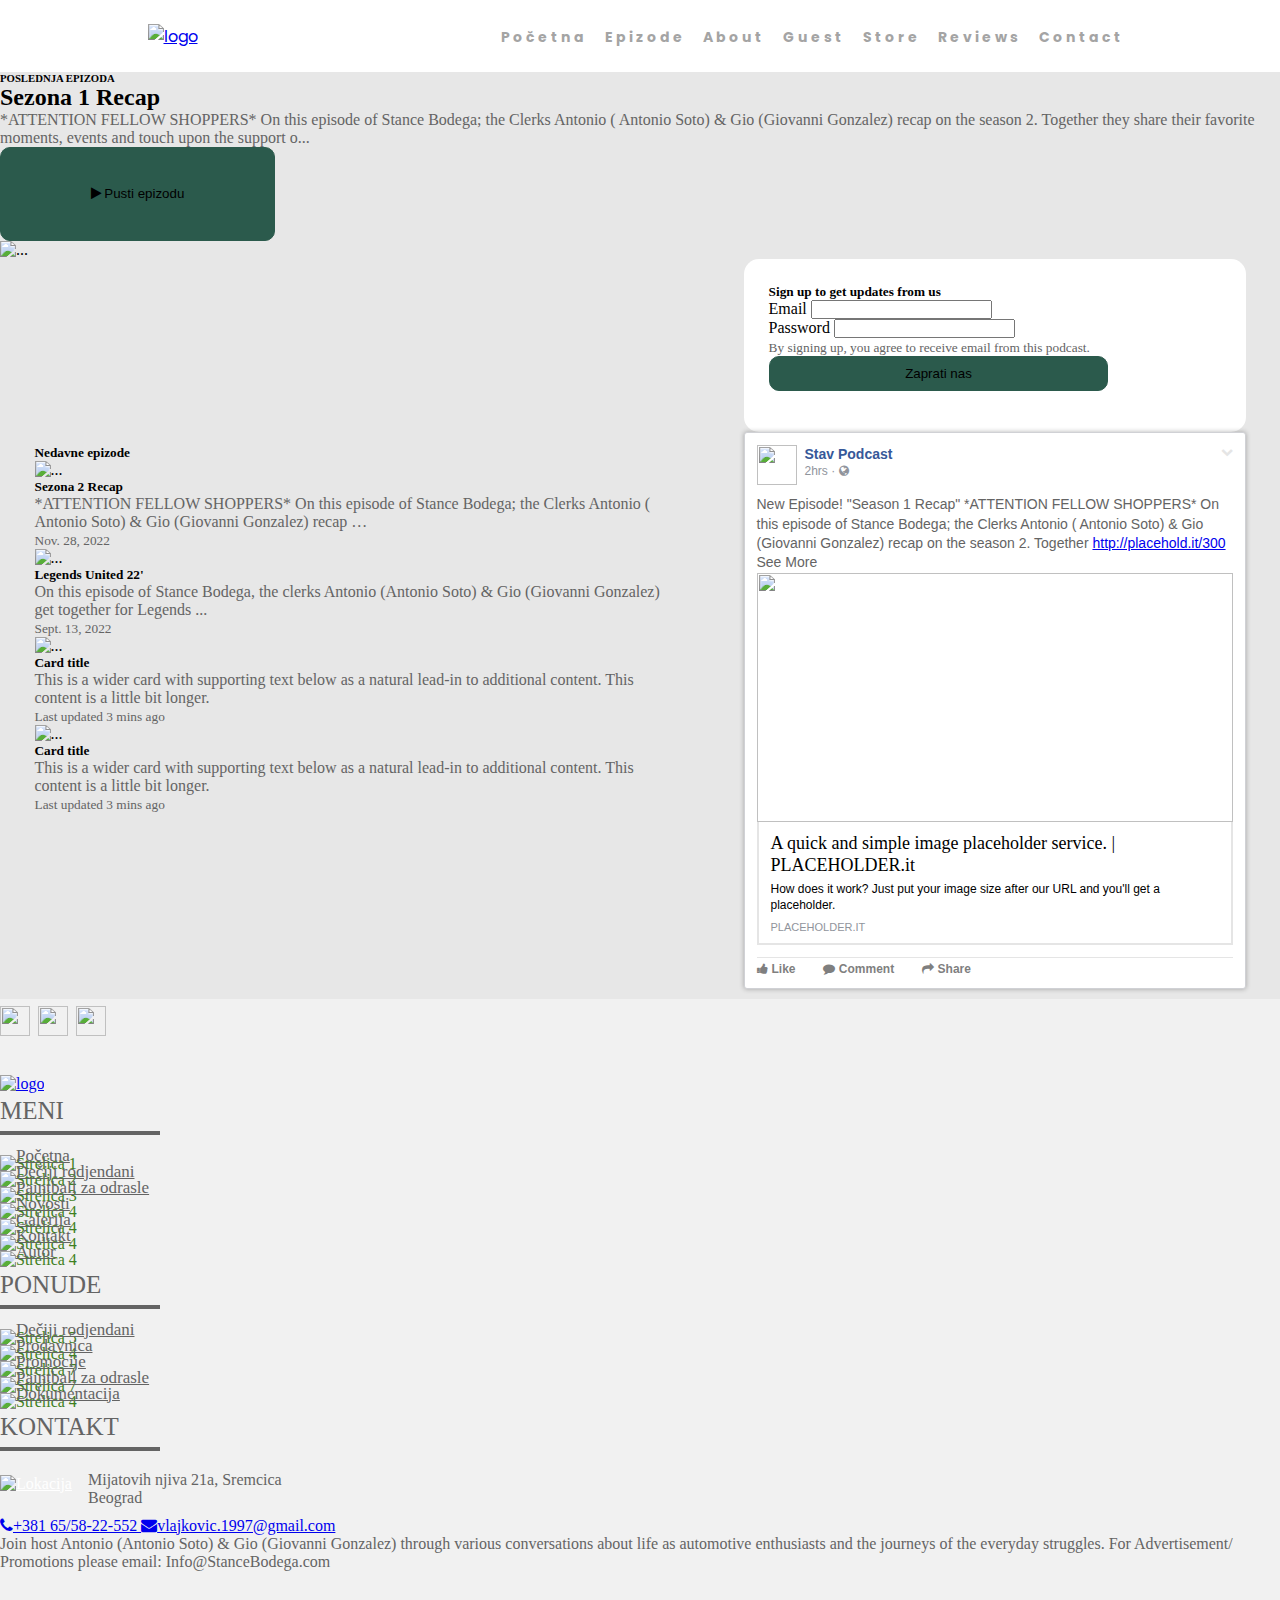
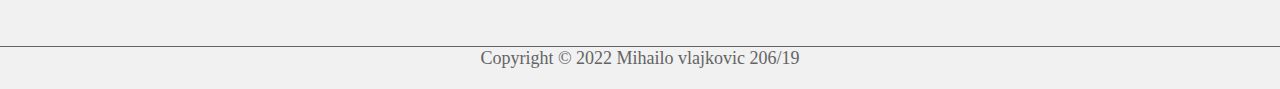
==== index.html @ 4d664a3c "Add files via upload" ====
<!DOCTYPE html>
<html lang="en">
    <head>
        <meta charset="UTF-8">
        <meta http-equiv="X-UA-Compatible" content="IE=edge">
        <meta name="viewport" content="width=device-width, initial-scale=1.0">
        <title>Stanica Podcast</title>
        <link rel="stylesheet" href="assets/css/style.css" type="text/css">
        <link rel="stylesheet" href="https://cdn.jsdelivr.net/npm/bootstrap@4.5.3/dist/css/bootstrap.min.css" 
        integrity="sha384-TX8t27EcRE3e/ihU7zmQxVncDAy5uIKz4rEkgIXeMed4M0jlfIDPvg6uqKI2xXr2" 
        crossorigin="anonymous">
        <link rel="stylesheet" href="https://netdna.bootstrapcdn.com/font-awesome/4.0.3/css/font-awesome.css">
        <link rel="stylesheet" href="path/to/font-awesome/css/font-awesome.min.css">
        <link rel="preconnect" href="https://fonts.googleapis.com"><link rel="preconnect" href="https://fonts.gstatic.com" crossorigin><link href="https://fonts.googleapis.com/css2?family=Poppins:wght@200&display=swap" rel="stylesheet">
        <link rel="icon" href="img/stance.jpg" type="image/x-icon">
        <script src="https://ajax.aspnetcdn.com/ajax/jQuery/jquery-3.6.0.js"></script>
    </head>
    <body>
        <nav id="nav">
            <div class="logo">
                <a href="index.html"><img src="img/stan.png" alt="logo"></a>
            </div>
            <ul class="nav-links">
                <li><a href="index.html">Početna</a></li>
                <li><a href="epizode.html">Epizode</a></li>
                <li><a href="#">About</a></li>
                <li><a href="#">Guest</a></li>
                <li><a href="#">Store</a></li>
                <li><a href="#">Reviews</a></li>
                <li><a href="#">Contact</a></li>
            </ul>
            <div class="burger">
                <div class="line1"></div>
                <div class="line2"></div>
                <div class="line3"></div>
            </div>
        </nav>
        <div class="container-fluid pt-5"  id="all">
            <div class="row px-xl-5">
                <div class="card mb-3" id="all">
                    <div class="row g-0">
                        <div class="col-md-8">
                            <div class="card-body">
                                <h6 class="card-title"><b>POSLEDNJA EPIZODA</b></h6>
                                <h2 class="card-title"><b>Sezona 1 Recap</b></h2>
                                <p class="card-text">*ATTENTION FELLOW SHOPPERS* On this episode of Stance Bodega; the Clerks Antonio ( Antonio Soto) & Gio (Giovanni Gonzalez) recap on the season 2. Together they share their favorite moments, events and touch upon the support o...</p>
                                <a href="epizode.html">
                                    <button type="button" class="btn btn-success btn-lg" id="dugme"><i class="fa fa-solid fa-play"></i> Pusti epizodu</button>
                                </a>
                            </div>
                        </div>
                        <div class="col-md-3" id="nestani">
                            <img src="img/stance.jpg" class="img-fluid rounded-start" alt="...">
                        </div>
                    </div>
                </div>
            </div>
        </div>
        <!----Kraj hedera-->
        
        <!-----Slajder deo----->

        <!---kraj slajder dela----->

        <div class="container-fluid pt-5" id="all">
            <div class="row">
                <div class="col-12" id="proba">
                    <div class="left">
                        <h5 class="card-title my-3">Nedavne epizode</h5>
                        <div class="card mb-3" style="max-width: 640px;">
                            <div class="row g-0" id="fader">
                              <div class="col-md-4">
                                <img id="glenda" src="img/stance.jpg" class="img-fluid rounded-start" alt="...">
                                <img id="to" src="img/stance.jpg" class="img-fluid rounded-start" alt="...">
                              </div>
                              <div class="col-md-8">
                                <div class="card-body">
                                  <h5 class="card-title">Sezona 2 Recap</h5>
                                  <p class="card-text">*ATTENTION FELLOW SHOPPERS* On this episode of Stance Bodega; the Clerks Antonio ( Antonio Soto) & Gio (Giovanni Gonzalez) recap …</p>
                                  <p class="card-text"><small class="text-muted">Nov. 28, 2022</small></p>
                                </div>
                              </div>
                            </div>
                          </div>
                          <div class="card mb-3" style="max-width: 640px;">
                            <div class="row g-0">
                              <div class="col-md-4">
                                <img src="img/stance.jpg" class="img-fluid rounded-start" alt="...">
                              </div>
                              <div class="col-md-8">
                                <div class="card-body">
                                  <h5 class="card-title">Legends United 22'</h5>
                                  <p class="card-text">On this episode of Stance Bodega, the clerks Antonio (Antonio Soto) & Gio (Giovanni Gonzalez) get together for Legends ...</p>
                                  <p class="card-text"><small class="text-muted">Sept. 13, 2022</small></p>
                                </div>
                              </div>
                            </div>
                          </div>
                          <div class="card mb-3" style="max-width: 640px;">
                            <div class="row g-0">
                              <div class="col-md-4">
                                <img src="img/bodega.jpg" class="img-fluid rounded-start" alt="...">
                              </div>
                              <div class="col-md-8">
                                <div class="card-body">
                                  <h5 class="card-title">Card title</h5>
                                  <p class="card-text">This is a wider card with supporting text below as a natural lead-in to additional content. This content is a little bit longer.</p>
                                  <p class="card-text"><small class="text-muted">Last updated 3 mins ago</small></p>
                                </div>
                              </div>
                            </div>
                          </div>
                          <div class="card mb-3" style="max-width: 640px;">
                            <div class="row g-0">
                              <div class="col-md-4">
                                <img src="img/stance.jpg" class="img-fluid rounded-start" alt="...">
                              </div>
                              <div class="col-md-8">
                                <div class="card-body">
                                  <h5 class="card-title">Card title</h5>
                                  <p class="card-text">This is a wider card with supporting text below as a natural lead-in to additional content. This content is a little bit longer.</p>
                                  <p class="card-text"><small class="text-muted">Last updated 3 mins ago</small></p>
                                </div>
                              </div>
                            </div>
                          </div>
                    </div>
                    <div class="right">
                        <div class="form-login" id="white">
                            <div>
                                <h5 class="card-title">Sign up to get updates from us</h5>
                                <div class="form-group">
                                    <label for="tbEmail">Email</label>
                                    <input type="email" id="tbEmail" class="form-control">
                                    <span style="color: red;"id="email-error"></span>
                                </div>
                                <div class="form-group">
                                    <label for="tbPassword">Password</label>
                                    <input type="password" id="tbPassword" class="form-control">
                                    <span style="color: red;" id="password-error"></span>
                                </div>
                                <p class="card-text"><small class="text-muted">By signing up, you agree to receive email from this podcast.</small></p>
                                <button type="button" class="btn btn-success btn-lg" id="dugme1">Zaprati nas</button>
                                <p style="margin-top: 1rem; font-weight: 700;" id="message-info"></p>
                            </div>
                        </div>



                        <div class="f-card my-5">
                            <div class="header">
                              <div class="options"><i class="fa fa-chevron-down"></i></div>
                              <img class="co-logo" src="img/stance.jpg" />
                              <div class="co-name"><a href="#">Stav Podcast</a></div>
                              <div class="time"><a href="#">2hrs</a> · <i class="fa fa-globe"></i></div>
                            </div>
                            <div class="content">
                              <p>New Episode! "Season 1 Recap"

                                *ATTENTION FELLOW SHOPPERS* On this episode of Stance Bodega; the Clerks Antonio ( Antonio Soto) & Gio (Giovanni Gonzalez) recap on the season 2. Together <a href="http://placehold.it/300">http://placehold.it/300</a> See More</p>
                            </div>
                          
                            <div class="reference">
                              <img class="reference-thumb" src="img/bodega.jpg" />
                              <div class="reference-content">
                                <div class="reference-title">A quick and simple image placeholder service. | PLACEHOLDER.it</div>
                                <div class="reference-subtitle">How does it work? Just put your image size after our URL and you'll get a placeholder.</div>
                                <div class="reference-font">placeholder.it</div>
                              </div>
                            </div>
                            <div class="social">
                              <div class="social-content"></div>
                              <div class="social-buttons">
                                <span><i class="fa fa-thumbs-up"></i>Like</span>
                                <span><i class="fa fa-comment"></i>Comment</span>
                                <span><i class="fa fa-share"></i>Share</span></div>
                            </div>
                          </div>
                        </div> 
                    </div>
                </div>
            </div>
        </div>

        

        <!--Footer-->
        <!--FOOTER-->
        <footer>
            <div class="footer ">
                <div class="container">
                    <div class="row">
                        <div class="col-xl-12 col-lg-12 col-md-12 col-sm-12 ">
                            <div class="row">
                                <div class="col-xl-3 col-lg-3 col-md-6 col-sm-6 ">
                                    <div class="address">
                                        <ul class="social_link">
                                            <li><a href="https://www.facebook.com/Paintball-zone-782758795267621"><img src="img/fb.png"></a></li>
                                            <!-- <li><a href="#!"><img src="icon/tw.png"></a></li> -->
                                            <li><a href="https://www.instagram.com/paintballsremcica/?hl=sr"><img src="img/lin(2).png"></a></li>
                                            <li><a href="mailto:vlajkovic.1997@gmail.com"><img src="img/instagram.png"></a></li>
                                        </ul>
                                        <div class="logo">
                                            <a href="index.php"> <img src="img/stan.png" alt="logo"/></a>
                                        </div>
                                    </div>
                                </div>
                                <div class="col-lg-3 col-md-6 col-sm-6">
                                    <div class="address">
                                        <h3>Meni </h3>
                                        <ul class="Menu_footer">
                                            <li><img src="img/3.png" alt="Strelica 1"> <a href="index.php" id="active">Početna</a> </li>
                                            <li><img src="img/3.png" alt="Strelica 2"> <a href="rodjendani.php">Dečiji rodjendani</a> </li>
                                            <li><img src="img/3.png" alt="Strelica 3"> <a href="regularni-paintball.php">Paintball za odrasle</a> </li>
                                            <li><img src="img/3.png" alt="Strelica 4"> <a href="blog.php">Novosti</a> </li>
                                            <li><img src="img/3.png" alt="Strelica 4"> <a href="galerija.php">Galerija</a> </li>
                                            <li><img src="img/3.png" alt="Strelica 4"> <a href="kontakt.php">Kontakt</a> </li>
                                            <li><img src="img/3.png" alt="Strelica 4"> <a href="autor.php">Autor</a> </li>
                                        </ul>
                                    </div>
                                </div>
                                <div class="col-lg-3 col-md-6 col-sm-6">
                                    <div class="address">
                                        <h3>Ponude</h3>
                                        <ul class="Links_footer">
                                            <li class="active"><img src="img/3.png" alt="Strelica 5"> <a href="rodjendani.php">Dečiji rodjendani</a></li>
                                            <li><img src="img/3.png" alt="Strelica 4"> <a href="paintball-shop.php">Prodavnica</a> </li>
                                            <li><img src="img/3.png" alt="Strelica 7"> <a href="airsoft.html">Promocije</a> </li>
                                            <li><img src="img/3.png" alt="Strelica 7"> <a href="regularni-paintball.php">Paintball za odrasle</a> </li>
                                            <li><img src="img/3.png" alt="Strelica 4"> <a href="DOKUMENTACIJA.pdf">Dokumentacija</a> </li>
                                        </ul>
                                    </div>
                                </div>

                                <div class="col-lg-3 col-md-6 col-sm-6 ">
                                    <div class="address">
                                        <h3>KONTAKT </h3>
                                        <ul class="loca">
                                            <li>
                                                <a href="kontakt.html"><img src="img/loc.png" alt="Lokacija" /></a>Mijatovih njiva 21a, Sremcica
                                                <br>Beograd</li>
                                            <!-- <li>
                                                <a href="#"><img src="icon/email.png" alt="#" /></a>sportname99@gmail.com </li>
                                            <li>
                                                <a href="kontakt.html"><img src="icon/call.png" alt="#" /></a>+381 63/83-02-755</li> -->
                                        </ul>
                                        <a href="tel:+381 65/58-22-552" class="tm-contact-link">
                                            <i class="fa fa-phone tm-contact-icon"></i>+381 65/58-22-552
                                        </a>
                                        <a href="mailto:vlajkovic.1997@gmail.com" class="tm-contact-link">
                                            <i class="fa fa-envelope tm-contact-icon"></i>vlajkovic.1997@gmail.com
                                        </a>
                                    </div>
                                </div>
                                <div class="card-body">
                                    <p class="card-text">Join host Antonio (Antonio Soto) &amp; Gio (Giovanni Gonzalez) through various conversations about life as automotive enthusiasts and the journeys of the everyday struggles. For Advertisement/ Promotions please email: Info@StanceBodega.com</p>
                                </div>
                            </div>
                        </div>

                    </div>

                </div>
                <div class="copyright">
                    <div class="container">
                        <p>Copyright © 2022 Mihailo vlajkovic 206/19</a>
                    </div>
                </div>
            </div>
        </footer>
    </body>
</html>





        <!-- <audio controls>
            <source src="audio/Chase Atlantic - _Church_ (Official Music Video).webm" type="audio/mpeg">
        </audio> -->


        <script src="assets/js/main.js"></script>
    </body>
</html>
---- assets/css/style.css ----
*{
    margin: 0px;
    padding: 0px;
    box-sizing: border-box;
}

#nav{
    display: flex;
    justify-content: space-around;
    align-items: center;
    min-height: 8vh;
    font-family: 'Poppins', sans-serif;
}


.logo img{
    width: 180px;
    height: 180px;
}

.nav-links{
    display: flex;
    justify-content: space-around;
    width: 50%;
}

.nav-links li{
    list-style-type: none;
}

.nav-links a{
    color: rgb(164, 164, 164);
    text-decoration: none;
    letter-spacing: 3px;
    font-weight: bold;
    font-size: 14px;
}

.burger{
    display: none;
    cursor: pointer;
}

.burger div{
    width: 25px;
    height: 3px;
    background-color: rgb(164, 164, 164);
    margin: 5px;
}


@media screen and (max-width: 1024px) {
    .nav-links{
        width: 60%;
    }
}

@media screen and (max-width: 768px) {
    body{
        overflow-x: hidden;
    }
    #proba{
        display: block !important;
    }
    #nestani{
        display: none;
    }
    .nav-links{
        position: absolute;
        right: 0px;
        height: 92vh;
        top: 22vh;
        background-color: rgb(44, 91, 78);
        display: flex;
        flex-direction: column;
        align-items: center;
        width: 50%;
        transform: translateX(100%);
        transition: transform 0.5s ease-in;
    }
    .nav-links li{
        opacity: 0;
    }
    .burger{
        display: block;
    }
}


.nav-active{
    transform: translateX(0%);
}

@keyframes navLinkFade {
    from{
        opacity: 0;
        transform: translateX(50px);
    }
    to{
        opacity: 1;
        transform: translateX(0px);
    }
}


/**Kraj Nav dela***/


#all{
    width: 100%;
    background-color: rgb(231, 231, 231);
    border: none;
}

#all p{
    color: rgb(100, 100, 100);
}

#white{
    background-color: rgb(255, 255, 255);
    border-radius: 15px;
    padding: 5%;
}

#dugme{
    background-color: #2b5a4c;
    border: 1px solid #2b5a4c;
    border-radius: 10px;
    padding: 3% 7%;
}

#dugme:hover{
  background-color: #337763;
  border: 1px solid #337763;
}

#dugme1{
    background-color: #2b5a4c;
    border: 1px solid #2b5a4c;
    border-radius: 10px;
    padding: 2% 30%;
}

#dugme1:hover{
  background-color: #337763;
  border: 1px solid #337763;
}

#proba{
    display: flex;
    justify-content: space-around;
    align-items: center;
}




/* Facebook kartica */
.f-card {
  background-color:white;
  /*height:400px;*/
  width:502px;
  border: 1px solid #d0d1d5;
  border-radius:3px;
  margin: auto;
  margin-bottom:10px;
  padding: 12px; 
  
  box-shadow: 0 0 5px rgba(0, 0, 0, .30); /* Not original, just a test */
}

.header {
  margin-bottom:17px;
}

.co-logo {
  /*display:block;*/
  float:left;
  margin-right:8px;
  
  width:40px;
  height:40px;
}

.co-name > a {
  font-family: Helvetica;
  font-size:14px;
  font-weight: bold;
  line-height: 1.38;
  color: #365899;
  text-decoration:none;
  
  margin-bottom:2px;
}

.co-name > a:hover {
  text-decoration:underline;
}

.time {
  font-family: Helvetica;
  font-size:12px;
  color: #90949c;
}

.time > a {
  color: #90949c;
  text-decoration:none;
}

.time > a:hover {
  text-decoration:underline;
}

.options {
  font-family: Helvetica;
  font-size:12px;
  color: #e5e5e5;
  float:right;
}

.options:hover {
  color: black; /* Fallback */
  color: rgba(0, 0, 0, .30);
}

.content {
  clear:both;
  font-family: Helvetica, sans-serif;
  font-size:14px;
  line-height: 1.38;
}

.reference {
  width:476px;
}
.reference-thumb {
  display:block;
  width:476px;
  height:249px;
}

.reference-content {
  border: 2px solid black;
  border: 2px solid rgba(0, 0, 0, .1);
  border-top: 0;
  padding: 10px 12px 10px 12px;
}

.reference:hover .reference-content {
  border-color: black; /* Fallback */
  border-color: rgba(0, 0, 0, .15);
}

.reference-title {
  font-family: Georgia;
  font-size: 18px;
  font-weight: 500;
  line-height: 22px;
  
  margin-bottom:5px;
}

.reference-subtitle {
  font-family: Helvetica;
  font-size:12px;
  line-height: 16px; 
}

.reference-font {
  color: #90949c;
  font-family: Helvetica;
  font-size: 11px;
  line-height: 11px;
  text-transform: uppercase;

  padding-top:9px; 
}

.social {
  margin-top:12px;
}
.social-buttons {
  color: #7f7f7f;
  font-family: Helvetica;
  font-size: 12px;
  font-weight:bold;
  line-height:14px;
  
  border-top:1px solid #e5e5e5;
  padding-top:4px;
  
}

.social-buttons span {
  font-size: 12px;
  margin-right:20px;
  padding:4px 4px 4px 0;
}

.social-buttons span:hover {
  text-decoration:underline;
  cursor:pointer;
}

.social-buttons span i {
  padding-right:4px;
}


#scrool{
    overflow-y: scroll;
}
/*Kraj Facebook kartica */


#fader{
  position: relative;
}

#fader #to{
  display: none;
  position: absolute;
  left: 0;
}

#fader img{
  width: 210px;
  height: 200px;
}

/** footer **/
.footer {
    background: #f1f1f1;
    color: rgb(100, 100, 100);
  }
  
  .footer h2 {
    /* color: #fff; */
    font-size: 40px;
    line-height: 40px;
    text-align: center;
  }
  
  .footer .address h3 {
    /* color: #fff; */
    font-size: 25px;
    line-height: 35px;
    font-weight: 500;
    text-transform: uppercase;
    padding-bottom: 20px;
    padding-bottom: 3px;
    border-bottom: rgb(100, 100, 100) solid 4px;
    margin-bottom: 20px;
    width: 160px;
  }
  
  .location_section {
    /* background-color: #fff; */
    margin-bottom: 40px;
    border-radius: 10px;
    padding: 20px 35px;
  }
  
  .news {
    padding-bottom: 50px;
    padding-top: 15px;
  }
  
  .news .newslatter {
    padding: 14px 15px;
    -webkit-box-shadow: inherit;
            box-shadow: inherit;
    width: 70%;
    font-size: 19px;
  }
  
  .submit {
    padding: 14px 45px;
    border: rgb(100, 100, 100) solid 1px;
    /* background: #f28b24; */
    /* color: #fff; */
    margin-left: -5px;
    font-weight: 500;
    font-size: 19px;
    max-width: 271px;
    width: 100%;
  }
  
  .submit:hover {
    background: rgb(100, 100, 100);
    border: #d2cece solid 1px;
    color: rgb(100, 100, 100);
  }
  
  ul.social_link {
    padding-bottom: 35px;
    padding-top: 7px;
    display: block;
  }
  
  ul.social_link li {
    display: inline-block;
    padding-right: 4px;
  }
  
  ul.social_link li a img {
    width: 30px;
    height: 30px;
  }
  
  ul.social_link li a img:hover {
    /* background-color: #f28b24; */
    border-radius: 20px;
  }
  
  ul.Menu_footer li {
    padding-bottom: 5px;
    display: block;
    color: #3e7f21;
  }
  
  ul.Menu_footer li a {
    display: block;
    /* color: #fff; */
    color: rgb(100, 100, 100);
    font-size: 17px;
    padding-left: 16px;
    margin-top: -27px;
  }
  
  ul.Menu_footer li a:hover {
    color: rgb(100, 100, 100);
  }
  
  ul.Links_footer {
    list-style: none;
    margin: 0;
    padding: 0;
    width: 100%;
    float: left;
  }
  
  ul.Links_footer li a {
    display: block;
    color: rgb(100, 100, 100);
    font-size: 17px;
    padding-left: 16px;
    margin-top: -27px;
  }
  
  ul.Links_footer li a:hover {
    color: rgb(100, 100, 100);
  }
  
  ul.Links_footer li {
    padding-bottom: 5px;
    color: #3e7f21;
    display: block;
  }
  
  ul.loca li {
    color: rgb(100, 100, 100);
    padding-bottom: 10px;
    display: -webkit-box;
    display: -ms-flexbox;
    display: flex;
    font-size: 16px;
    -ms-flex-wrap: wrap;
        flex-wrap: wrap;
  }
  
  ul.loca li a {
    padding-right: 16px;
    color: #fff;
    margin-top: 4px;
  }
  
  .copyright {
    padding: 20px 0px;
    margin-top: 55px;
    /* background-color: #fff; */
  }
  
  .copyright p {
    color: rgb(100, 100, 100);
    font-size: 18px;
    line-height: 22px;
    text-align: center;
    border-top: rgb(100, 100, 100) solid 1px;
  }
  
  .copyright a {
    color: #000;
  }
  
  .copyright a:hover {
    color: rgb(100, 100, 100);
  }
  
  /** end footer **/



/* Episode deo */

#epizode{
  width: 100%;
    background-color: rgb(231, 231, 231);
    border: none;
}

#epizode .heading{
  font-size: 3rem;
  padding: 2rem 0;
  text-align: center;
  text-shadow: 0 2rem 1rem #000;
}

#epizode .podcast-container{
  display: flex;
  align-items: center;
  flex-flow: column;

}

#epizode .podcast-container .box{
  height: 16rem;
  width: 80%;
  display: flex;
  align-items: center;
  background-color: rgb(231, 231, 231);
  border-radius: 1rem;
  box-shadow: 0 0.8rem 1rem #757575;
  overflow: hidden;
  margin: 2rem;
}


#epizode .podcast-container .box .image{
  height: 100%;
  width: 25%;
}

#epizode .podcast-container .box .image img{
  height: 100%;
  width: 100%;
  object-fit: cover;
}


#epizode .podcast-container .box .podcast{
  width: 75%;
}

.podcast p{
  text-align: center;
  margin: -0.5%;
}

.podcast #social-sredina{
  text-align: center;
  margin: -1%;
}

.podcast h5{
  margin: -1%;
  font-weight: bold;
  text-align: center;
  color: #606060;
  padding: 0.5%;
}

/* #social-sredina{
  text-align: center;
} */

#epizode .podcast-container .box .podcast audio{
  width: 100%;
  outline: none;
}

#epizode .podcast-container .box .podcast audio::-webkit-media-controls-enclosure{
  background: none;
}

@media (max-width: 600px){

  #epizode .podcast-container .box{
    height: 27rem;
    width: 90%;
    flex-flow: column;
  }

  #epizode .podcast-container .box .image{
    height: 70%;
    width: 100%;
  }

  #epizode .podcast-container .box .podcast{
    height: 20%;
    width: 100%;
  }
  
}
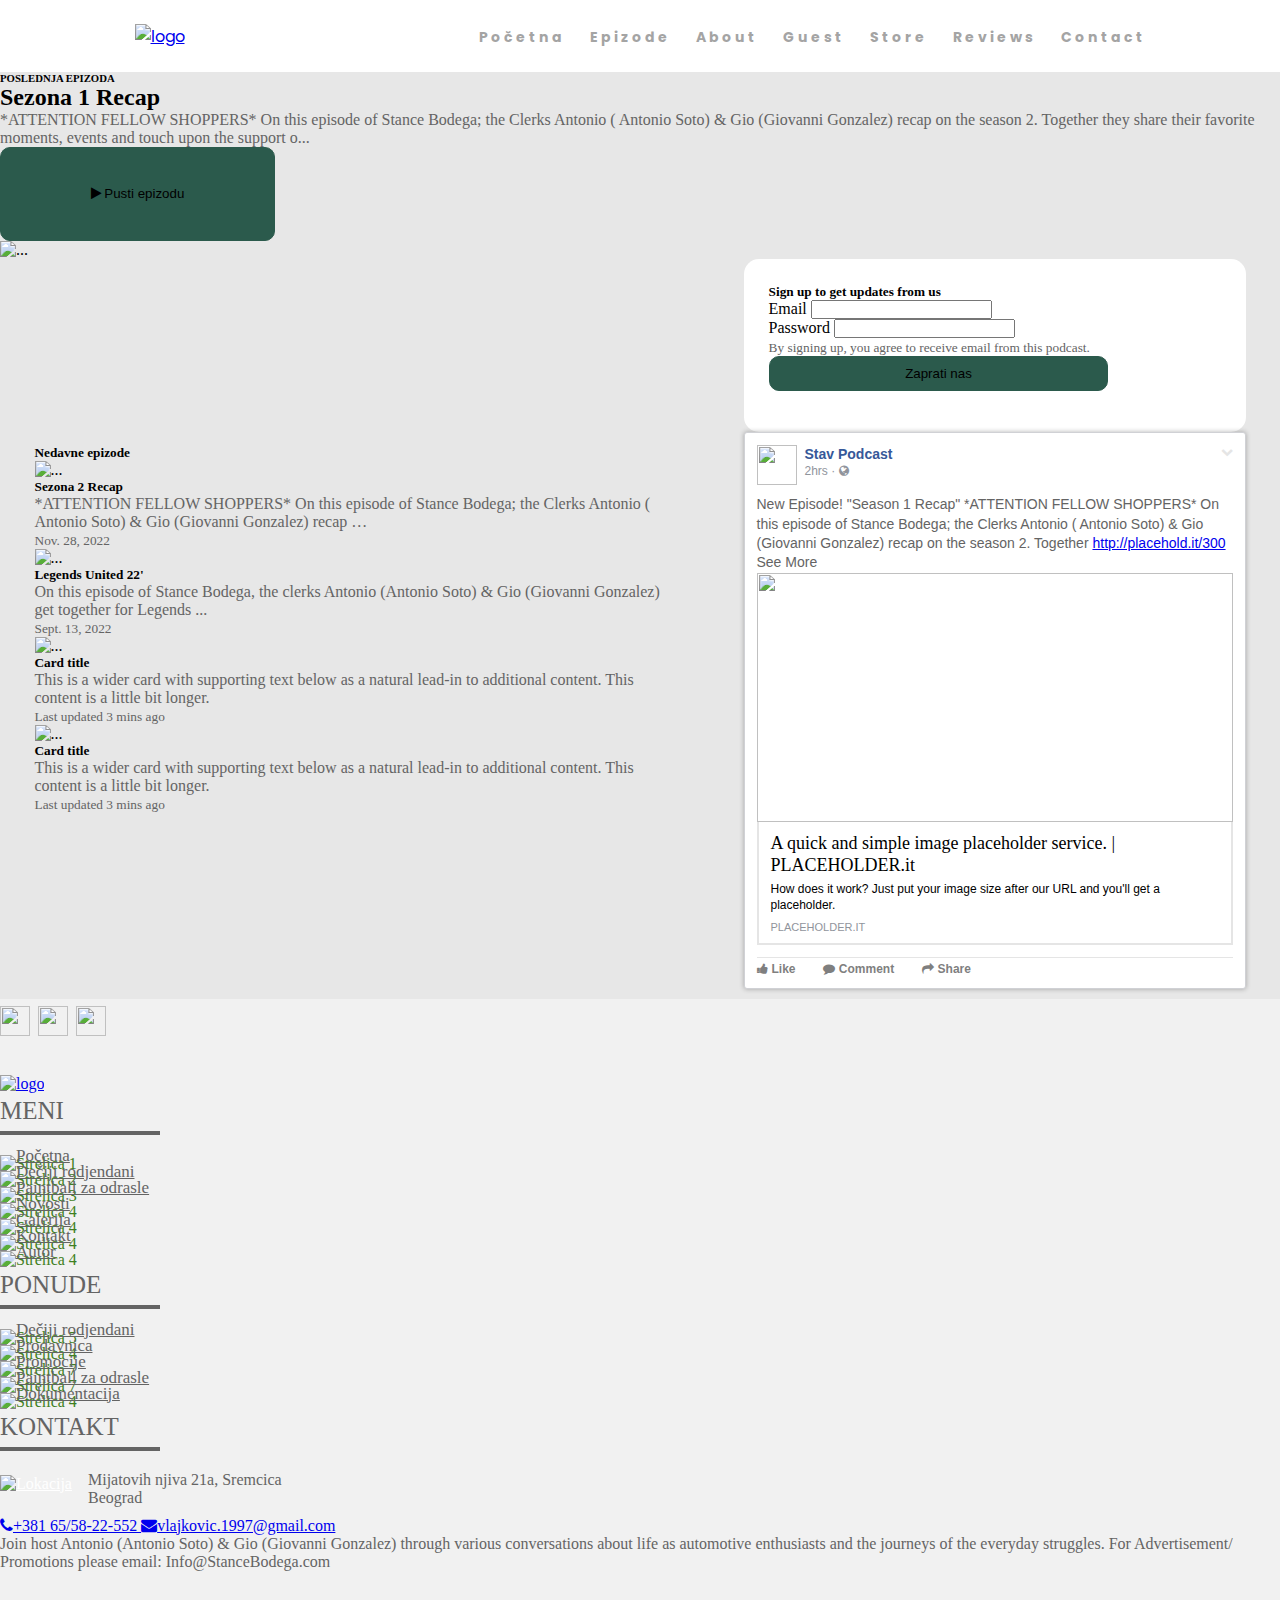
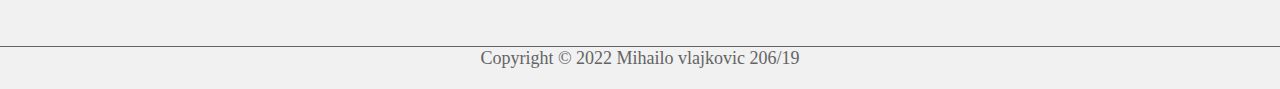
==== commit 6de43be1: "Add files via upload" ====
--- a/index.html
+++ b/index.html
@@ -18,17 +18,19 @@
     <body>
         <nav id="nav">
             <div class="logo">
-                <a href="index.html"><img src="img/stan.png" alt="logo"></a>
-            </div>
-            <ul class="nav-links">
-                <li><a href="index.html">Početna</a></li>
-                <li><a href="epizode.html">Epizode</a></li>
-                <li><a href="#">About</a></li>
-                <li><a href="#">Guest</a></li>
-                <li><a href="#">Store</a></li>
-                <li><a href="#">Reviews</a></li>
-                <li><a href="#">Contact</a></li>
-            </ul>
+                <a href="index.html"><img src="img/play-podcast.png" alt="logo"></a>
+            </div>
+            <div id="burger-meni">
+                <ul  class="nav-links">
+                    <li><a href="index.html">Početna</a></li>
+                    <li><a href="epizode.html">Epizode</a></li>
+                    <li><a href="#">About</a></li>
+                    <li><a href="#">Guest</a></li>
+                    <li><a href="#">Store</a></li>
+                    <li><a href="#">Reviews</a></li>
+                    <li><a href="#">Contact</a></li>
+                </ul>
+            </div>
             <div class="burger">
                 <div class="line1"></div>
                 <div class="line2"></div>
@@ -68,10 +70,10 @@
                     <div class="left">
                         <h5 class="card-title my-3">Nedavne epizode</h5>
                         <div class="card mb-3" style="max-width: 640px;">
-                            <div class="row g-0" id="fader">
+                            <div class="row g-0"> <!--id="fader"-->
                               <div class="col-md-4">
                                 <img id="glenda" src="img/stance.jpg" class="img-fluid rounded-start" alt="...">
-                                <img id="to" src="img/stance.jpg" class="img-fluid rounded-start" alt="...">
+                                <!-- <img id="to" src="img/stance.jpg" class="img-fluid rounded-start" alt="..."> -->
                               </div>
                               <div class="col-md-8">
                                 <div class="card-body">
@@ -268,18 +270,9 @@
                 </div>
             </div>
         </footer>
-    </body>
-</html>
-
-
-
-
-
         <!-- <audio controls>
             <source src="audio/Chase Atlantic - _Church_ (Official Music Video).webm" type="audio/mpeg">
         </audio> -->
-
-
         <script src="assets/js/main.js"></script>
     </body>
 </html>--- a/assets/css/style.css
+++ b/assets/css/style.css
@@ -40,15 +40,19 @@
     display: none;
     cursor: pointer;
 }
-
+ 
 .burger div{
     width: 25px;
     height: 3px;
     background-color: rgb(164, 164, 164);
     margin: 5px;
 }
-
-
+.reference{
+  width: 100% !important;
+}
+.reference-thumb{
+  width: 100% !important;
+}
 @media screen and (max-width: 1024px) {
     .nav-links{
         width: 60%;
@@ -56,6 +60,12 @@
 }
 
 @media screen and (max-width: 768px) {
+  .nav-links > li{
+    margin-left: 0px !important;
+  }
+  #burger-meni{
+    display: none;
+  }
     body{
         overflow-x: hidden;
     }
@@ -78,9 +88,6 @@
         transform: translateX(100%);
         transition: transform 0.5s ease-in;
     }
-    .nav-links li{
-        opacity: 0;
-    }
     .burger{
         display: block;
     }
@@ -547,7 +554,16 @@
   width: 100%;
   object-fit: cover;
 }
-
+.nav-links > li{
+  margin-left: 25px !important;
+}
+#nav{
+  z-index: 999 !important;
+}
+
+#nav > .nav-active #nav > .nav-links{
+  z-index: 999 !important;
+}
 
 #epizode .podcast-container .box .podcast{
   width: 75%;
@@ -586,6 +602,9 @@
 
 @media (max-width: 600px){
 
+  .f-card{
+    width: 100% !important;
+  }
   #epizode .podcast-container .box{
     height: 27rem;
     width: 90%;
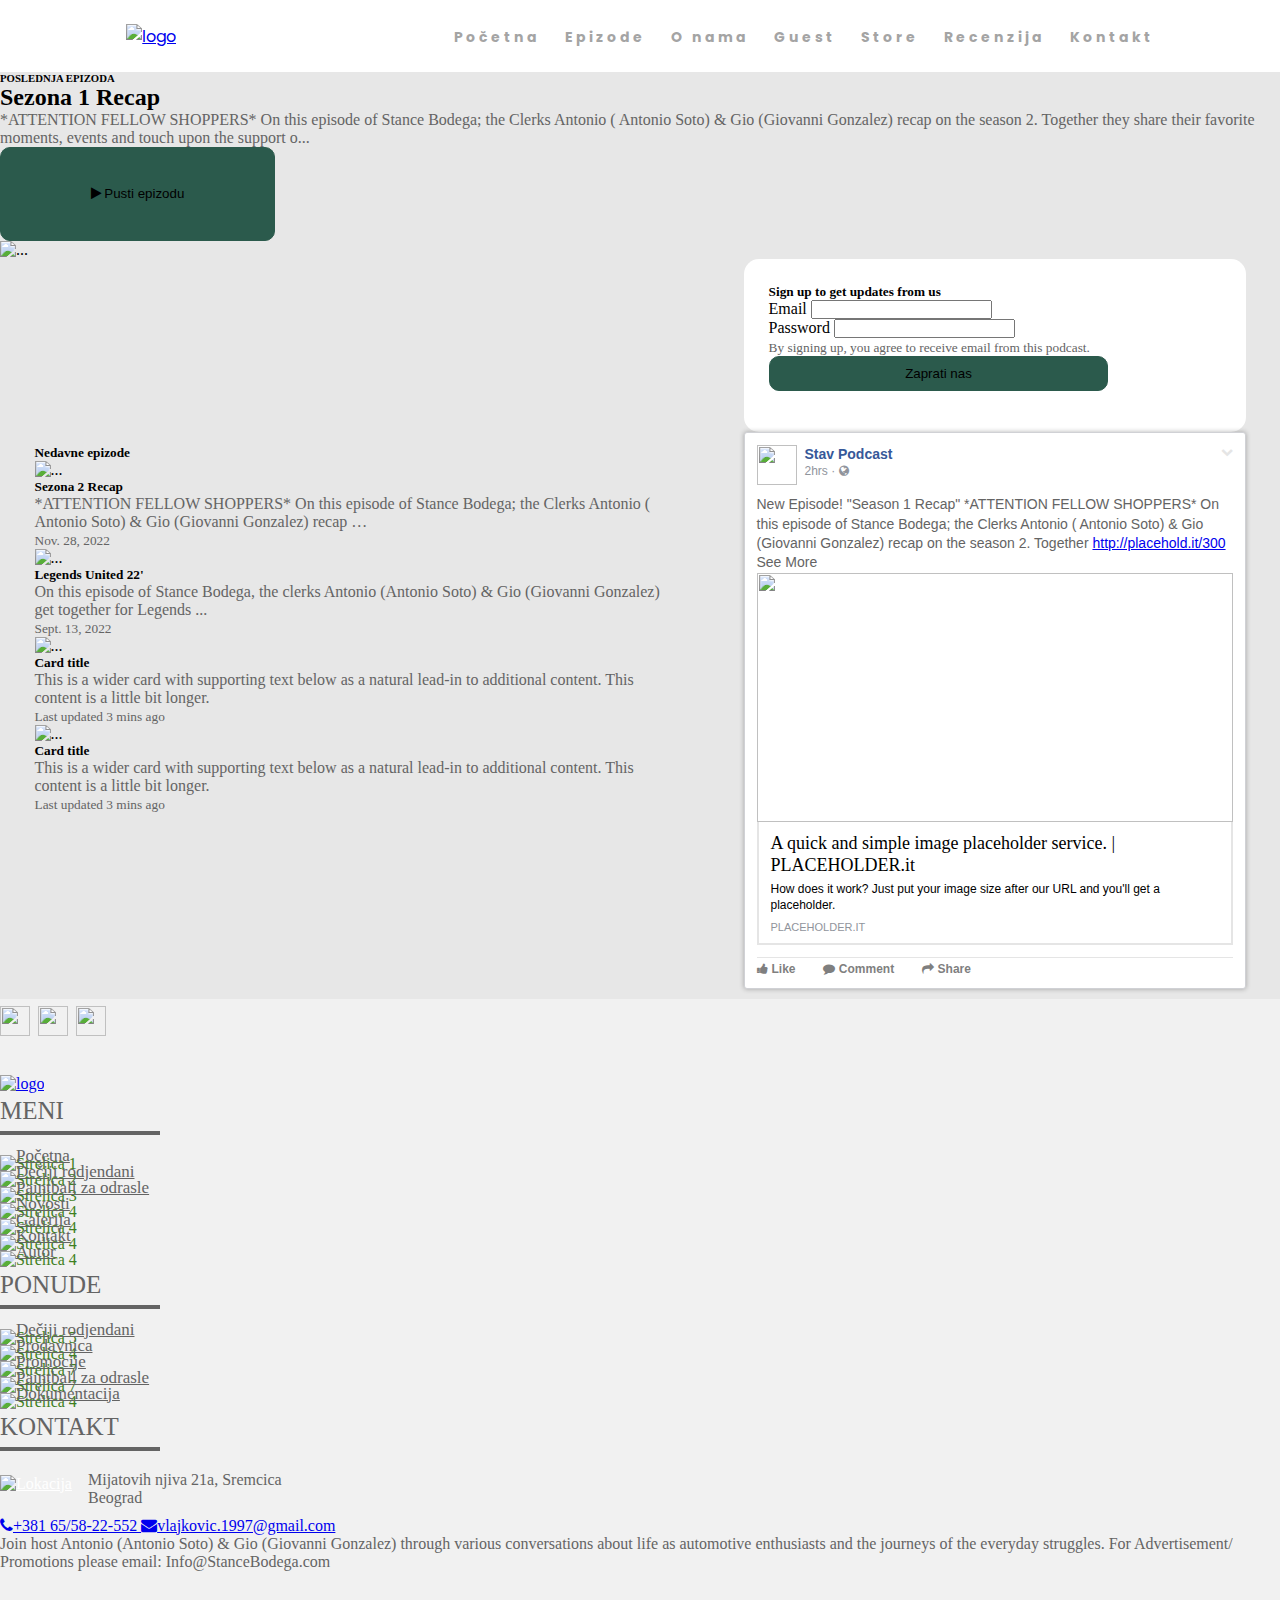
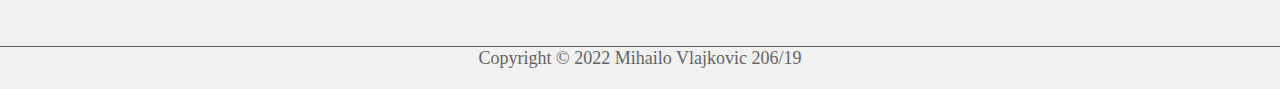
==== commit 23da18ed: "Add files via upload" ====
--- a/index.html
+++ b/index.html
@@ -24,11 +24,11 @@
                 <ul  class="nav-links">
                     <li><a href="index.html">Početna</a></li>
                     <li><a href="epizode.html">Epizode</a></li>
-                    <li><a href="#">About</a></li>
+                    <li><a href="onama.html">O nama</a></li>
                     <li><a href="#">Guest</a></li>
                     <li><a href="#">Store</a></li>
-                    <li><a href="#">Reviews</a></li>
-                    <li><a href="#">Contact</a></li>
+                    <li><a href="oceninas.html">Recenzija</a></li>
+                    <li><a href="kontakt.html">Kontakt</a></li>
                 </ul>
             </div>
             <div class="burger">
@@ -203,7 +203,7 @@
                                             <li><a href="mailto:vlajkovic.1997@gmail.com"><img src="img/instagram.png"></a></li>
                                         </ul>
                                         <div class="logo">
-                                            <a href="index.php"> <img src="img/stan.png" alt="logo"/></a>
+                                            <a href="index.php"> <img src="img/play-podcast.png" alt="logo"/></a>
                                         </div>
                                     </div>
                                 </div>
@@ -265,7 +265,7 @@
                 </div>
                 <div class="copyright">
                     <div class="container">
-                        <p>Copyright © 2022 Mihailo vlajkovic 206/19</a>
+                        <p>Copyright © 2022 Mihailo Vlajkovic 206/19</a>
                     </div>
                 </div>
             </div>
--- a/assets/css/style.css
+++ b/assets/css/style.css
@@ -12,7 +12,6 @@
     font-family: 'Poppins', sans-serif;
 }
 
-
 .logo img{
     width: 180px;
     height: 180px;
@@ -21,7 +20,7 @@
 .nav-links{
     display: flex;
     justify-content: space-around;
-    width: 50%;
+    /* width: 100%; */
 }
 
 .nav-links li{
@@ -34,6 +33,16 @@
     letter-spacing: 3px;
     font-weight: bold;
     font-size: 14px;
+}
+
+.nav-links a:hover{
+  color: #2b5a4c;
+  text-decoration: none;
+  /* width: 50%;
+  background-color: #2b5a4c;
+  padding: 20px 5px;
+  color: #fff;
+  border-radius: 10px; */
 }
 
 .burger{
@@ -522,6 +531,7 @@
   padding: 2rem 0;
   text-align: center;
   text-shadow: 0 2rem 1rem #000;
+  color: rgb(100, 100, 100);
 }
 
 #epizode .podcast-container{
@@ -621,4 +631,13 @@
     width: 100%;
   }
   
+}
+
+
+/* Kontakt deo */
+
+#naslov p{
+  text-align: center;
+  color: rgb(100, 100, 100);
+  font-size: 1rem;
 }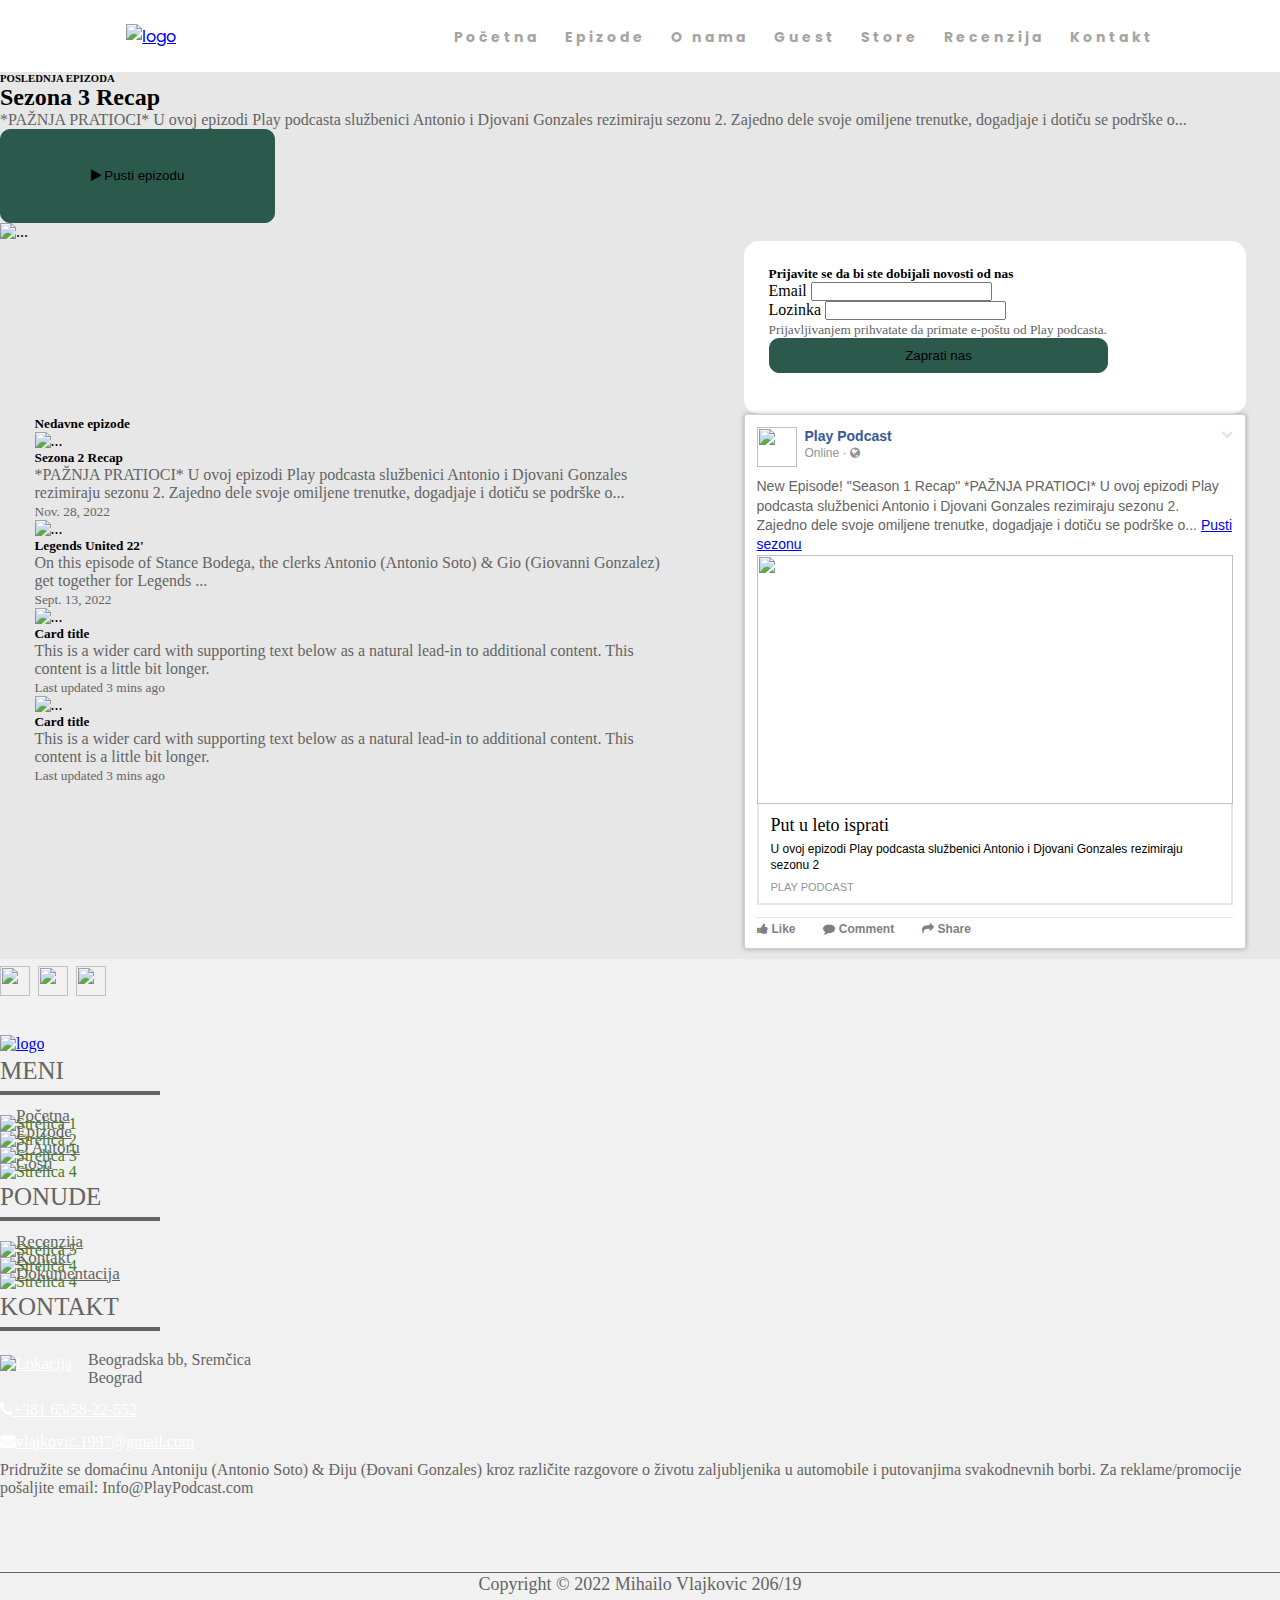
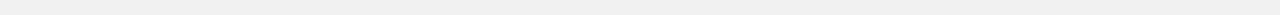
==== commit 40bc1e4e: "Update index.html" ====
--- a/index.html
+++ b/index.html
@@ -4,7 +4,7 @@
         <meta charset="UTF-8">
         <meta http-equiv="X-UA-Compatible" content="IE=edge">
         <meta name="viewport" content="width=device-width, initial-scale=1.0">
-        <title>Stanica Podcast</title>
+        <title>Play Podcast</title>
         <link rel="stylesheet" href="assets/css/style.css" type="text/css">
         <link rel="stylesheet" href="https://cdn.jsdelivr.net/npm/bootstrap@4.5.3/dist/css/bootstrap.min.css" 
         integrity="sha384-TX8t27EcRE3e/ihU7zmQxVncDAy5uIKz4rEkgIXeMed4M0jlfIDPvg6uqKI2xXr2" 
@@ -27,7 +27,7 @@
                     <li><a href="onama.html">O nama</a></li>
                     <li><a href="#">Guest</a></li>
                     <li><a href="#">Store</a></li>
-                    <li><a href="oceninas.html">Recenzija</a></li>
+                    <li><a href="recenzija.html">Recenzija</a></li>
                     <li><a href="kontakt.html">Kontakt</a></li>
                 </ul>
             </div>
@@ -44,9 +44,9 @@
                         <div class="col-md-8">
                             <div class="card-body">
                                 <h6 class="card-title"><b>POSLEDNJA EPIZODA</b></h6>
-                                <h2 class="card-title"><b>Sezona 1 Recap</b></h2>
-                                <p class="card-text">*ATTENTION FELLOW SHOPPERS* On this episode of Stance Bodega; the Clerks Antonio ( Antonio Soto) & Gio (Giovanni Gonzalez) recap on the season 2. Together they share their favorite moments, events and touch upon the support o...</p>
-                                <a href="epizode.html">
+                                <h2 class="card-title"><b>Sezona 3 Recap</b></h2>
+                                <p class="card-text">*PAŽNJA PRATIOCI* U ovoj epizodi Play podcasta službenici Antonio i Djovani Gonzales rezimiraju sezonu 2. Zajedno dele svoje omiljene trenutke, dogadjaje i dotiču se podrške o...</p>
+                                <a href="poslednja-sezona.html">
                                     <button type="button" class="btn btn-success btn-lg" id="dugme"><i class="fa fa-solid fa-play"></i> Pusti epizodu</button>
                                 </a>
                             </div>
@@ -57,12 +57,38 @@
                     </div>
                 </div>
             </div>
-        </div>
+        
         <!----Kraj hedera-->
         
-        <!-----Slajder deo----->
-
-        <!---kraj slajder dela----->
+        <!-----brojac----->
+        <!-- <div class="py-5">
+            <div class="container-fluid">
+                <div class="row" id="divTimer">
+                    <div class="col-lg-12 divTimerOffer">
+                        <h2>Početak sledeće sezone:</h2>
+                    </div>
+                    <div class="timer-holder">
+                        <div class="col-md-3 col-sm-6 my-3 divTimerOffer" id="link">
+                            <p id='days'>  days</p>
+                        </div>
+                        <div class="col-md-3 col-sm-6 my-3 divTimerOffer">
+                            <p id='hours'> hours</p>
+                        </div>
+                        <div class="col-md-3 col-sm-6 my-3 divTimerOffer">
+                            <p id='minutes'>  minuts</p>
+                        </div>
+                        <div class="col-md-3 col-sm-6 my-3 divTimerOffer">
+                            <p id='seconds'> seconds</p>
+                        </div>
+                    </div>
+                    <div class="col-lg-12 divTimerOffer " id="divTimerExpired">
+                        <h4 style="color: red;"> *offer expired </h4>
+                    </div>
+                </div>
+            </div>
+        </div> -->
+    </div>
+        <!---kraj brojac dela----->
 
         <div class="container-fluid pt-5" id="all">
             <div class="row">
@@ -78,7 +104,7 @@
                               <div class="col-md-8">
                                 <div class="card-body">
                                   <h5 class="card-title">Sezona 2 Recap</h5>
-                                  <p class="card-text">*ATTENTION FELLOW SHOPPERS* On this episode of Stance Bodega; the Clerks Antonio ( Antonio Soto) & Gio (Giovanni Gonzalez) recap …</p>
+                                  <p class="card-text">*PAŽNJA PRATIOCI* U ovoj epizodi Play podcasta službenici Antonio i Djovani Gonzales rezimiraju sezonu 2. Zajedno dele svoje omiljene trenutke, dogadjaje i dotiču se podrške o...</p>
                                   <p class="card-text"><small class="text-muted">Nov. 28, 2022</small></p>
                                 </div>
                               </div>
@@ -130,18 +156,18 @@
                     <div class="right">
                         <div class="form-login" id="white">
                             <div>
-                                <h5 class="card-title">Sign up to get updates from us</h5>
+                                <h5 class="card-title">Prijavite se da bi ste dobijali novosti od nas</h5>
                                 <div class="form-group">
                                     <label for="tbEmail">Email</label>
                                     <input type="email" id="tbEmail" class="form-control">
                                     <span style="color: red;"id="email-error"></span>
                                 </div>
                                 <div class="form-group">
-                                    <label for="tbPassword">Password</label>
+                                    <label for="tbPassword">Lozinka</label>
                                     <input type="password" id="tbPassword" class="form-control">
                                     <span style="color: red;" id="password-error"></span>
                                 </div>
-                                <p class="card-text"><small class="text-muted">By signing up, you agree to receive email from this podcast.</small></p>
+                                <p class="card-text"><small class="text-muted">Prijavljivanjem prihvatate da primate e-poštu od Play podcasta.</small></p>
                                 <button type="button" class="btn btn-success btn-lg" id="dugme1">Zaprati nas</button>
                                 <p style="margin-top: 1rem; font-weight: 700;" id="message-info"></p>
                             </div>
@@ -153,21 +179,21 @@
                             <div class="header">
                               <div class="options"><i class="fa fa-chevron-down"></i></div>
                               <img class="co-logo" src="img/stance.jpg" />
-                              <div class="co-name"><a href="#">Stav Podcast</a></div>
-                              <div class="time"><a href="#">2hrs</a> · <i class="fa fa-globe"></i></div>
+                              <div class="co-name"><a href="#">Play Podcast</a></div>
+                              <div class="time"><a href="#">Online</a> · <i class="fa fa-globe"></i></div>
                             </div>
                             <div class="content">
                               <p>New Episode! "Season 1 Recap"
 
-                                *ATTENTION FELLOW SHOPPERS* On this episode of Stance Bodega; the Clerks Antonio ( Antonio Soto) & Gio (Giovanni Gonzalez) recap on the season 2. Together <a href="http://placehold.it/300">http://placehold.it/300</a> See More</p>
+                                *PAŽNJA PRATIOCI* U ovoj epizodi Play podcasta službenici Antonio i Djovani Gonzales rezimiraju sezonu 2. Zajedno dele svoje omiljene trenutke, dogadjaje i dotiču se podrške o... <a href="poslednja-sezona.html">Pusti sezonu</a></p>
                             </div>
                           
                             <div class="reference">
                               <img class="reference-thumb" src="img/bodega.jpg" />
                               <div class="reference-content">
-                                <div class="reference-title">A quick and simple image placeholder service. | PLACEHOLDER.it</div>
-                                <div class="reference-subtitle">How does it work? Just put your image size after our URL and you'll get a placeholder.</div>
-                                <div class="reference-font">placeholder.it</div>
+                                <div class="reference-title">Put u leto isprati</div>
+                                <div class="reference-subtitle">U ovoj epizodi Play podcasta službenici Antonio i Djovani Gonzales rezimiraju sezonu 2</div>
+                                <div class="reference-font">Play Podcast</div>
                               </div>
                             </div>
                             <div class="social">
@@ -182,7 +208,7 @@
                     </div>
                 </div>
             </div>
-        </div>
+        <!-- </div> -->
 
         
 
@@ -198,7 +224,6 @@
                                     <div class="address">
                                         <ul class="social_link">
                                             <li><a href="https://www.facebook.com/Paintball-zone-782758795267621"><img src="img/fb.png"></a></li>
-                                            <!-- <li><a href="#!"><img src="icon/tw.png"></a></li> -->
                                             <li><a href="https://www.instagram.com/paintballsremcica/?hl=sr"><img src="img/lin(2).png"></a></li>
                                             <li><a href="mailto:vlajkovic.1997@gmail.com"><img src="img/instagram.png"></a></li>
                                         </ul>
@@ -211,13 +236,10 @@
                                     <div class="address">
                                         <h3>Meni </h3>
                                         <ul class="Menu_footer">
-                                            <li><img src="img/3.png" alt="Strelica 1"> <a href="index.php" id="active">Početna</a> </li>
-                                            <li><img src="img/3.png" alt="Strelica 2"> <a href="rodjendani.php">Dečiji rodjendani</a> </li>
-                                            <li><img src="img/3.png" alt="Strelica 3"> <a href="regularni-paintball.php">Paintball za odrasle</a> </li>
-                                            <li><img src="img/3.png" alt="Strelica 4"> <a href="blog.php">Novosti</a> </li>
-                                            <li><img src="img/3.png" alt="Strelica 4"> <a href="galerija.php">Galerija</a> </li>
-                                            <li><img src="img/3.png" alt="Strelica 4"> <a href="kontakt.php">Kontakt</a> </li>
-                                            <li><img src="img/3.png" alt="Strelica 4"> <a href="autor.php">Autor</a> </li>
+                                            <li><img src="img/3.png" alt="Strelica 1"> <a href="index.html" id="active">Početna</a> </li>
+                                            <li><img src="img/3.png" alt="Strelica 2"> <a href="epizode.html">Epizode</a> </li>
+                                            <li><img src="img/3.png" alt="Strelica 3"> <a href="onama.html">O Autoru</a> </li>
+                                            <li><img src="img/3.png" alt="Strelica 4"> <a href="#">Gosti</a> </li>
                                         </ul>
                                     </div>
                                 </div>
@@ -225,10 +247,8 @@
                                     <div class="address">
                                         <h3>Ponude</h3>
                                         <ul class="Links_footer">
-                                            <li class="active"><img src="img/3.png" alt="Strelica 5"> <a href="rodjendani.php">Dečiji rodjendani</a></li>
-                                            <li><img src="img/3.png" alt="Strelica 4"> <a href="paintball-shop.php">Prodavnica</a> </li>
-                                            <li><img src="img/3.png" alt="Strelica 7"> <a href="airsoft.html">Promocije</a> </li>
-                                            <li><img src="img/3.png" alt="Strelica 7"> <a href="regularni-paintball.php">Paintball za odrasle</a> </li>
+                                            <li class="active"><img src="img/3.png" alt="Strelica 5"> <a href="recenzija.html">Recenzija</a></li>
+                                            <li><img src="img/3.png" alt="Strelica 4"> <a href="kontakt.html">Kontakt</a> </li>
                                             <li><img src="img/3.png" alt="Strelica 4"> <a href="DOKUMENTACIJA.pdf">Dokumentacija</a> </li>
                                         </ul>
                                     </div>
@@ -239,23 +259,21 @@
                                         <h3>KONTAKT </h3>
                                         <ul class="loca">
                                             <li>
-                                                <a href="kontakt.html"><img src="img/loc.png" alt="Lokacija" /></a>Mijatovih njiva 21a, Sremcica
+                                                <a href="kontakt.html"><img src="img/loc.png" alt="Lokacija" /></a>Beogradska bb, Sremčica
                                                 <br>Beograd</li>
-                                            <!-- <li>
-                                                <a href="#"><img src="icon/email.png" alt="#" /></a>sportname99@gmail.com </li>
                                             <li>
-                                                <a href="kontakt.html"><img src="icon/call.png" alt="#" /></a>+381 63/83-02-755</li> -->
-                                        </ul>
-                                        <a href="tel:+381 65/58-22-552" class="tm-contact-link">
-                                            <i class="fa fa-phone tm-contact-icon"></i>+381 65/58-22-552
-                                        </a>
-                                        <a href="mailto:vlajkovic.1997@gmail.com" class="tm-contact-link">
-                                            <i class="fa fa-envelope tm-contact-icon"></i>vlajkovic.1997@gmail.com
-                                        </a>
-                                    </div>
-                                </div>
-                                <div class="card-body">
-                                    <p class="card-text">Join host Antonio (Antonio Soto) &amp; Gio (Giovanni Gonzalez) through various conversations about life as automotive enthusiasts and the journeys of the everyday struggles. For Advertisement/ Promotions please email: Info@StanceBodega.com</p>
+                                                <a href="tel:+381 65/58-22-552" class="tm-contact-link">
+                                                    <i class="fa fa-phone tm-contact-icon"></i>+381 65/58-22-552
+                                                </a>
+                                            <li>
+                                                <a href="mailto:vlajkovic.1997@gmail.com" class="tm-contact-link">
+                                                    <i class="fa fa-envelope tm-contact-icon"></i>vlajkovic.1997@gmail.com
+                                                </a>
+                                        </ul>
+                                    </div>
+                                </div>
+                                <div class="card-body">
+                                    <p class="card-text">Pridružite se domaćinu Antoniju (Antonio Soto) &amp; Điju (Đovani Gonzales) kroz različite razgovore o životu zaljubljenika u automobile i putovanjima svakodnevnih borbi. Za reklame/promocije pošaljite email: Info@PlayPodcast.com</p>
                                 </div>
                             </div>
                         </div>
@@ -270,9 +288,6 @@
                 </div>
             </div>
         </footer>
-        <!-- <audio controls>
-            <source src="audio/Chase Atlantic - _Church_ (Official Music Video).webm" type="audio/mpeg">
-        </audio> -->
         <script src="assets/js/main.js"></script>
     </body>
-</html>+</html>
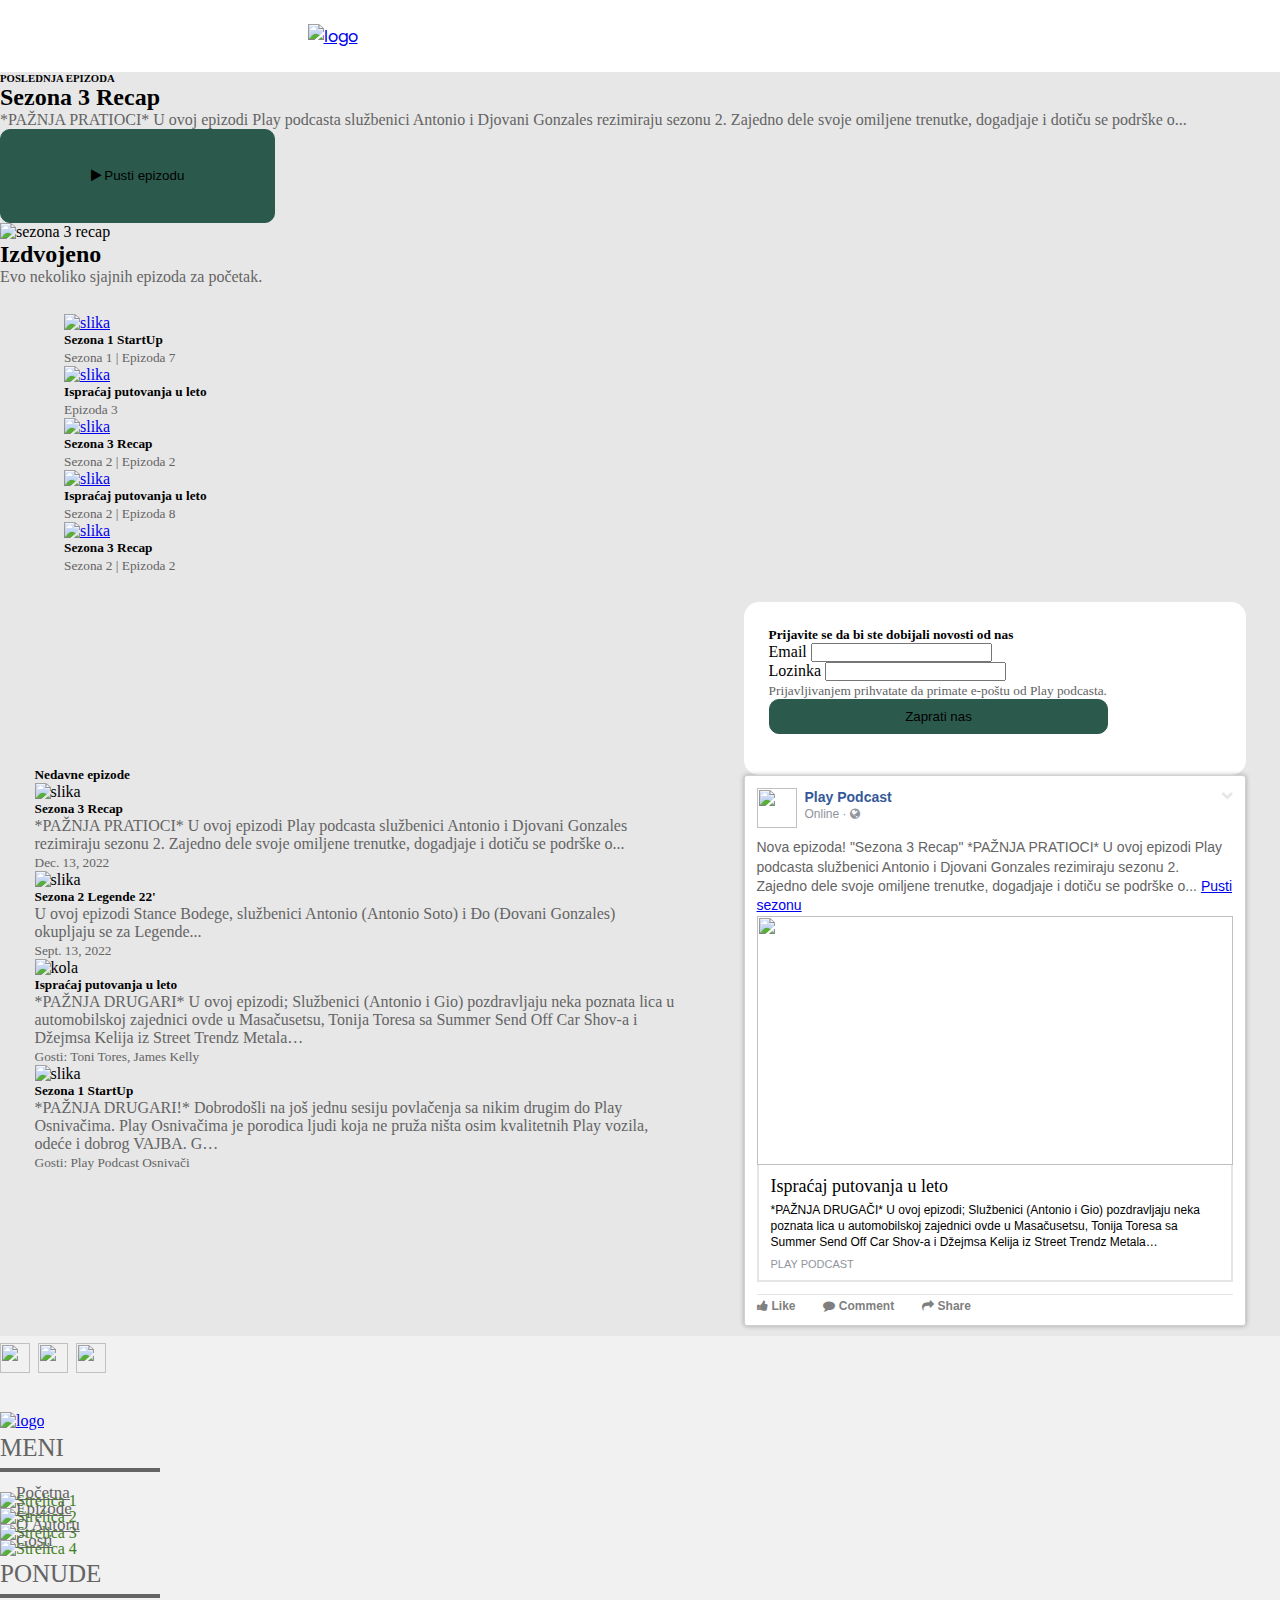
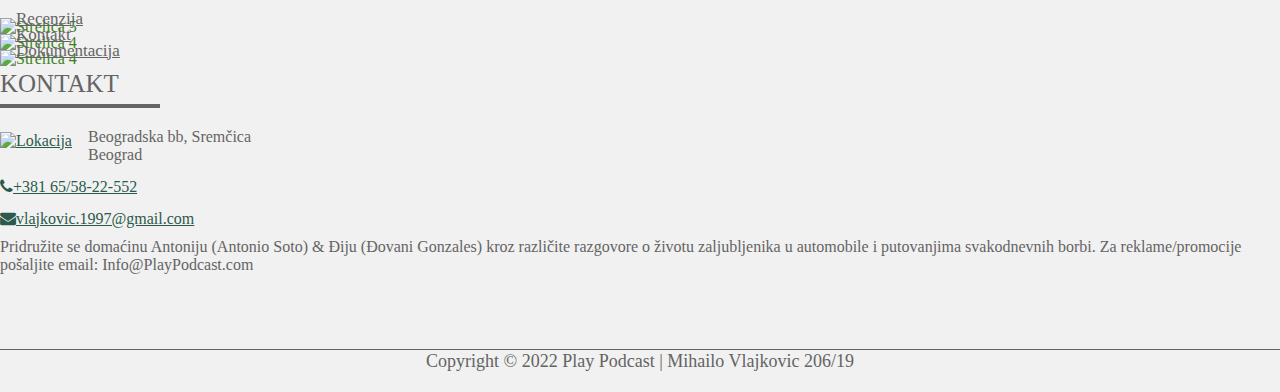
==== commit 1426ab70: "Add files via upload" ====
--- a/index.html
+++ b/index.html
@@ -4,13 +4,23 @@
         <meta charset="UTF-8">
         <meta http-equiv="X-UA-Compatible" content="IE=edge">
         <meta name="viewport" content="width=device-width, initial-scale=1.0">
+
+        <meta name="description" content="">
+        <meta name="viewport" content="width=device-width, initial-scale=1">
+        <meta name="keywords" content="">
+        <meta name="author" content="Mihailo Vlajkovic">
+        
+        <meta property="og:title" content="Play Podcast">
+        <meta property="og:description" content="Početna">
+        <meta property="og:url" content="https://mikicaa97.github.io/play-Podcast/index.html">
+
         <title>Play Podcast</title>
         <link rel="stylesheet" href="assets/css/style.css" type="text/css">
         <link rel="stylesheet" href="https://cdn.jsdelivr.net/npm/bootstrap@4.5.3/dist/css/bootstrap.min.css" 
         integrity="sha384-TX8t27EcRE3e/ihU7zmQxVncDAy5uIKz4rEkgIXeMed4M0jlfIDPvg6uqKI2xXr2" 
         crossorigin="anonymous">
         <link rel="stylesheet" href="https://netdna.bootstrapcdn.com/font-awesome/4.0.3/css/font-awesome.css">
-        <link rel="stylesheet" href="path/to/font-awesome/css/font-awesome.min.css">
+        <!-- <link rel="stylesheet" href="path/to/font-awesome/css/font-awesome.min.css"> -->
         <link rel="preconnect" href="https://fonts.googleapis.com"><link rel="preconnect" href="https://fonts.gstatic.com" crossorigin><link href="https://fonts.googleapis.com/css2?family=Poppins:wght@200&display=swap" rel="stylesheet">
         <link rel="icon" href="img/stance.jpg" type="image/x-icon">
         <script src="https://ajax.aspnetcdn.com/ajax/jQuery/jquery-3.6.0.js"></script>
@@ -21,14 +31,7 @@
                 <a href="index.html"><img src="img/play-podcast.png" alt="logo"></a>
             </div>
             <div id="burger-meni">
-                <ul  class="nav-links">
-                    <li><a href="index.html">Početna</a></li>
-                    <li><a href="epizode.html">Epizode</a></li>
-                    <li><a href="onama.html">O nama</a></li>
-                    <li><a href="#">Guest</a></li>
-                    <li><a href="#">Store</a></li>
-                    <li><a href="recenzija.html">Recenzija</a></li>
-                    <li><a href="kontakt.html">Kontakt</a></li>
+                <ul id="navLinks" class="nav-links">
                 </ul>
             </div>
             <div class="burger">
@@ -52,43 +55,80 @@
                             </div>
                         </div>
                         <div class="col-md-3" id="nestani">
-                            <img src="img/stance.jpg" class="img-fluid rounded-start" alt="...">
-                        </div>
-                    </div>
-                </div>
-            </div>
+                            <img src="img/stance.jpg" class="img-fluid rounded-start" alt="sezona 3 recap">
+                        </div>
+                    </div>
+                </div>
+            </div>
+        </div>
+        <!----Kraj hedera-->
+
         
-        <!----Kraj hedera-->
-        
-        <!-----brojac----->
-        <!-- <div class="py-5">
-            <div class="container-fluid">
-                <div class="row" id="divTimer">
-                    <div class="col-lg-12 divTimerOffer">
-                        <h2>Početak sledeće sezone:</h2>
-                    </div>
-                    <div class="timer-holder">
-                        <div class="col-md-3 col-sm-6 my-3 divTimerOffer" id="link">
-                            <p id='days'>  days</p>
-                        </div>
-                        <div class="col-md-3 col-sm-6 my-3 divTimerOffer">
-                            <p id='hours'> hours</p>
-                        </div>
-                        <div class="col-md-3 col-sm-6 my-3 divTimerOffer">
-                            <p id='minutes'>  minuts</p>
-                        </div>
-                        <div class="col-md-3 col-sm-6 my-3 divTimerOffer">
-                            <p id='seconds'> seconds</p>
-                        </div>
-                    </div>
-                    <div class="col-lg-12 divTimerOffer " id="divTimerExpired">
-                        <h4 style="color: red;"> *offer expired </h4>
-                    </div>
-                </div>
-            </div>
-        </div> -->
-    </div>
-        <!---kraj brojac dela----->
+        <div id="all" class="py-5">
+            <div class="container relative d-flex" id="slide">
+                <div class="card-body">
+                    <h2 class="card-title"><b>Izdvojeno</b></h2>
+                    <p class="card-text">Evo nekoliko sjajnih epizoda za početak.</p>
+                    
+                </div>
+                <i class="fas fa-arrow-left  col-1 strelica" id="leva-strelica"></i>
+                <div id="slider-container" class="d-flex col-7">
+                        <div class="col-12 col-lg-6 uzorak" id="uzorak-sirine">
+                            <a href="poslednja-sezona.html">
+                                <img src="img/stance.jpg" class="img-fluid" alt="slika" />
+                            </a>
+                            <h5 class="card-title"><b>Sezona 1 StartUp</b></h5>
+                            <p class="card-text"><small class="text-muted">Sezona 1 | Epizoda 7</small></p>
+                        </div>
+                        <div class="col-12 col-lg-6 uzorak">
+                            <a href="poslednja-sezona.html">
+                                <img src="img/bodega.jpg" class="img-fluid" alt="slika" />
+                            </a>
+                            <h5 class="card-title"><b>Ispraćaj putovanja u leto</b></h5>
+                            <p class="card-text"><small class="text-muted">Epizoda 3</small></p>
+                        </div>
+                        <div class="col-12 col-lg-6 uzorak">
+                            <a href="poslednja-sezona.html">
+                                <img src="img/stance.jpg" class="img-fluid" alt="slika" />
+                            </a>
+                            <h5 class="card-title"><b>Sezona 3 Recap</b></h5>
+                            <p class="card-text"><small class="text-muted">Sezona 2 | Epizoda 2</small></p>
+                        </div>
+                        <div class="col-12 col-lg-6 uzorak">
+                            <a href="poslednja-sezona.html">
+                                <img src="img/bodega.jpg" class="img-fluid" alt="slika" />
+                            </a>
+                            <h5 class="card-title"><b>Ispraćaj putovanja u leto</b></h5>
+                            <p class="card-text"><small class="text-muted">Sezona 2 | Epizoda 8</small></p>
+                        </div>
+                        <div class="col-12 col-lg-6 uzorak">
+                            <a href="poslednja-sezona.html">
+                                <img src="img/stance.jpg" class="img-fluid" alt="slika" />
+                            </a>
+                            <h5 class="card-title"><b>Sezona 3 Recap</b></h5>
+                            <p class="card-text"><small class="text-muted">Sezona 2 | Epizoda 2</small></p>
+                        </div>
+                        <!--<div class="col-12 col-lg-6">
+                            <a href="poslednja-sezona.html">
+                                <img src="img/stance.jpg" class="img-fluid" alt="slika" />
+                            </a>
+                            <h5 class="card-title"><b>Sezona 3 Recap</b></h5>
+                            <p class="card-text"><small class="text-muted">Sezona 2 | Epizoda 2</small></p>
+                        </div>
+                        <div class="col-12 col-lg-6">
+                            <a href="poslednja-sezona.html">
+                                <img src="img/stance.jpg" class="img-fluid" alt="slika" />
+                            </a>
+                            <h5 class="card-title"><b>Sezona 3 Recap</b></h5>
+                            <p class="card-text"><small class="text-muted">Sezona 2 | Epizoda 2</small></p>
+                        </div> -->
+                    
+                </div>
+                
+                <i class="fas fa-arrow-right strelica col-1" id="desna-strelica"></i>
+            </div>
+        </div>
+
 
         <div class="container-fluid pt-5" id="all">
             <div class="row">
@@ -96,16 +136,15 @@
                     <div class="left">
                         <h5 class="card-title my-3">Nedavne epizode</h5>
                         <div class="card mb-3" style="max-width: 640px;">
-                            <div class="row g-0"> <!--id="fader"-->
+                            <div class="row g-0">
                               <div class="col-md-4">
-                                <img id="glenda" src="img/stance.jpg" class="img-fluid rounded-start" alt="...">
-                                <!-- <img id="to" src="img/stance.jpg" class="img-fluid rounded-start" alt="..."> -->
+                                <img id="glenda" src="img/stance.jpg" class="img-fluid rounded-start" alt="slika">
                               </div>
                               <div class="col-md-8">
                                 <div class="card-body">
-                                  <h5 class="card-title">Sezona 2 Recap</h5>
+                                  <h5 class="card-title">Sezona 3 Recap</h5>
                                   <p class="card-text">*PAŽNJA PRATIOCI* U ovoj epizodi Play podcasta službenici Antonio i Djovani Gonzales rezimiraju sezonu 2. Zajedno dele svoje omiljene trenutke, dogadjaje i dotiču se podrške o...</p>
-                                  <p class="card-text"><small class="text-muted">Nov. 28, 2022</small></p>
+                                  <p class="card-text"><small class="text-muted">Dec. 13, 2022</small></p>
                                 </div>
                               </div>
                             </div>
@@ -113,12 +152,12 @@
                           <div class="card mb-3" style="max-width: 640px;">
                             <div class="row g-0">
                               <div class="col-md-4">
-                                <img src="img/stance.jpg" class="img-fluid rounded-start" alt="...">
+                                <img src="img/stance.jpg" class="img-fluid rounded-start" alt="slika">
                               </div>
                               <div class="col-md-8">
                                 <div class="card-body">
-                                  <h5 class="card-title">Legends United 22'</h5>
-                                  <p class="card-text">On this episode of Stance Bodega, the clerks Antonio (Antonio Soto) & Gio (Giovanni Gonzalez) get together for Legends ...</p>
+                                  <h5 class="card-title">Sezona 2 Legende 22'</h5>
+                                  <p class="card-text">U ovoj epizodi Stance Bodege, službenici Antonio (Antonio Soto) i Đo (Đovani Gonzales) okupljaju se za Legende...</p>
                                   <p class="card-text"><small class="text-muted">Sept. 13, 2022</small></p>
                                 </div>
                               </div>
@@ -127,13 +166,13 @@
                           <div class="card mb-3" style="max-width: 640px;">
                             <div class="row g-0">
                               <div class="col-md-4">
-                                <img src="img/bodega.jpg" class="img-fluid rounded-start" alt="...">
+                                <img src="img/bodega.jpg" class="img-fluid rounded-start" alt="kola">
                               </div>
                               <div class="col-md-8">
                                 <div class="card-body">
-                                  <h5 class="card-title">Card title</h5>
-                                  <p class="card-text">This is a wider card with supporting text below as a natural lead-in to additional content. This content is a little bit longer.</p>
-                                  <p class="card-text"><small class="text-muted">Last updated 3 mins ago</small></p>
+                                  <h5 class="card-title">Ispraćaj putovanja u leto</h5>
+                                  <p class="card-text">*PAŽNJA DRUGARI* U ovoj epizodi; Službenici (Antonio i Gio) pozdravljaju neka poznata lica u automobilskoj zajednici ovde u Masačusetsu, Tonija Toresa sa Summer Send Off Car Shov-a i Džejmsa Kelija iz Street Trendz Metala…</p>
+                                  <p class="card-text"><small class="text-muted">Gosti: Toni Tores, James Kelly</small></p>
                                 </div>
                               </div>
                             </div>
@@ -141,13 +180,13 @@
                           <div class="card mb-3" style="max-width: 640px;">
                             <div class="row g-0">
                               <div class="col-md-4">
-                                <img src="img/stance.jpg" class="img-fluid rounded-start" alt="...">
+                                <img src="img/stance.jpg" class="img-fluid rounded-start" alt="slika">
                               </div>
                               <div class="col-md-8">
                                 <div class="card-body">
-                                  <h5 class="card-title">Card title</h5>
-                                  <p class="card-text">This is a wider card with supporting text below as a natural lead-in to additional content. This content is a little bit longer.</p>
-                                  <p class="card-text"><small class="text-muted">Last updated 3 mins ago</small></p>
+                                  <h5 class="card-title">Sezona 1 StartUp</h5>
+                                  <p class="card-text">*PAŽNJA DRUGARI!* Dobrodošli na još jednu sesiju povlačenja sa nikim drugim do Play Osnivačima. Play Osnivačima je porodica ljudi koja ne pruža ništa osim kvalitetnih Play vozila, odeće i dobrog VAJBA. G…</p>
+                                  <p class="card-text"><small class="text-muted">Gosti: Play Podcast Osnivači</small></p>
                                 </div>
                               </div>
                             </div>
@@ -158,18 +197,18 @@
                             <div>
                                 <h5 class="card-title">Prijavite se da bi ste dobijali novosti od nas</h5>
                                 <div class="form-group">
-                                    <label for="tbEmail">Email</label>
-                                    <input type="email" id="tbEmail" class="form-control">
-                                    <span style="color: red;"id="email-error"></span>
+                                    <label for="TbEmail">Email</label>
+                                    <input type="email" id="email" class="form-control">
+                                    <span style="color: red;"id="email_greska"></span>
                                 </div>
                                 <div class="form-group">
                                     <label for="tbPassword">Lozinka</label>
-                                    <input type="password" id="tbPassword" class="form-control">
-                                    <span style="color: red;" id="password-error"></span>
+                                    <input type="password" id="lozinka" class="form-control">
+                                    <span style="color: red;" id="lozinka_greska"></span>
                                 </div>
                                 <p class="card-text"><small class="text-muted">Prijavljivanjem prihvatate da primate e-poštu od Play podcasta.</small></p>
-                                <button type="button" class="btn btn-success btn-lg" id="dugme1">Zaprati nas</button>
-                                <p style="margin-top: 1rem; font-weight: 700;" id="message-info"></p>
+                                <button type="button" class="btn btn-success btn-lg" id="dugme1" onclick="prijavise();">Zaprati nas</button>
+                                <p style="margin-top: 1rem; font-weight: 700;" id="poruka-info"></p>
                             </div>
                         </div>
 
@@ -183,7 +222,7 @@
                               <div class="time"><a href="#">Online</a> · <i class="fa fa-globe"></i></div>
                             </div>
                             <div class="content">
-                              <p>New Episode! "Season 1 Recap"
+                              <p>Nova epizoda! "Sezona 3 Recap"
 
                                 *PAŽNJA PRATIOCI* U ovoj epizodi Play podcasta službenici Antonio i Djovani Gonzales rezimiraju sezonu 2. Zajedno dele svoje omiljene trenutke, dogadjaje i dotiču se podrške o... <a href="poslednja-sezona.html">Pusti sezonu</a></p>
                             </div>
@@ -191,8 +230,8 @@
                             <div class="reference">
                               <img class="reference-thumb" src="img/bodega.jpg" />
                               <div class="reference-content">
-                                <div class="reference-title">Put u leto isprati</div>
-                                <div class="reference-subtitle">U ovoj epizodi Play podcasta službenici Antonio i Djovani Gonzales rezimiraju sezonu 2</div>
+                                <div class="reference-title">Ispraćaj putovanja u leto</div>
+                                <div class="reference-subtitle">*PAŽNJA DRUGAČI* U ovoj epizodi; Službenici (Antonio i Gio) pozdravljaju neka poznata lica u automobilskoj zajednici ovde u Masačusetsu, Tonija Toresa sa Summer Send Off Car Shov-a i Džejmsa Kelija iz Street Trendz Metala…</div>
                                 <div class="reference-font">Play Podcast</div>
                               </div>
                             </div>
@@ -228,7 +267,7 @@
                                             <li><a href="mailto:vlajkovic.1997@gmail.com"><img src="img/instagram.png"></a></li>
                                         </ul>
                                         <div class="logo">
-                                            <a href="index.php"> <img src="img/play-podcast.png" alt="logo"/></a>
+                                            <a href="index.html"> <img src="img/play-podcast.png" alt="logo"/></a>
                                         </div>
                                     </div>
                                 </div>
@@ -283,11 +322,12 @@
                 </div>
                 <div class="copyright">
                     <div class="container">
-                        <p>Copyright © 2022 Mihailo Vlajkovic 206/19</a>
+                        <p>Copyright © 2022 Play Podcast | Mihailo Vlajkovic 206/19</a></p>
                     </div>
                 </div>
             </div>
         </footer>
         <script src="assets/js/main.js"></script>
+        <script src="https://kit.fontawesome.com/a089cf5bed.js" crossorigin="anonymous"></script>
     </body>
-</html>
+</html>--- a/assets/css/style.css
+++ b/assets/css/style.css
@@ -38,11 +38,6 @@
 .nav-links a:hover{
   color: #2b5a4c;
   text-decoration: none;
-  /* width: 50%;
-  background-color: #2b5a4c;
-  padding: 20px 5px;
-  color: #fff;
-  border-radius: 10px; */
 }
 
 .burger{
@@ -69,6 +64,13 @@
 }
 
 @media screen and (max-width: 768px) {
+  #slide{
+    display: block !important;
+  }
+  .uzorak h5{
+    display: none !important;
+  }
+
   .nav-links > li{
     margin-left: 0px !important;
   }
@@ -128,6 +130,7 @@
     border: none;
 }
 
+
 #all p{
     color: rgb(100, 100, 100);
 }
@@ -174,7 +177,6 @@
 /* Facebook kartica */
 .f-card {
   background-color:white;
-  /*height:400px;*/
   width:502px;
   border: 1px solid #d0d1d5;
   border-radius:3px;
@@ -323,27 +325,33 @@
   padding-right:4px;
 }
 
-
-#scrool{
-    overflow-y: scroll;
-}
 /*Kraj Facebook kartica */
 
 
-#fader{
+/* Slider deo */
+#slide{
+  background-color: #e7e7e7;
+}
+#slider-container{
+  width: 90%;
+  margin: 0 auto;
+  overflow: auto;
+  overflow: hidden;
+  overflow-y: hidden;      
+  white-space: nowrap;
+}
+
+.strelica{
+  display: flex !important;
+  justify-content: center !important;
+  align-items: center !important;
+  font-size: 25px;
   position: relative;
-}
-
-#fader #to{
-  display: none;
-  position: absolute;
-  left: 0;
-}
-
-#fader img{
-  width: 210px;
-  height: 200px;
-}
+  top:-49%;
+ 
+}
+
+
 
 /** footer **/
 .footer {
@@ -488,7 +496,7 @@
   
   ul.loca li a {
     padding-right: 16px;
-    color: #fff;
+    color: #2b5a4c;
     margin-top: 4px;
   }
   
@@ -522,15 +530,15 @@
 
 #epizode{
   width: 100%;
-    background-color: rgb(231, 231, 231);
-    border: none;
+  background-color: rgb(231, 231, 231);
+  border: none;
 }
 
 #epizode .heading{
   font-size: 3rem;
   padding: 2rem 0;
   text-align: center;
-  text-shadow: 0 2rem 1rem #000;
+  text-shadow: 0 1rem 1rem #000;
   color: rgb(100, 100, 100);
 }
 
